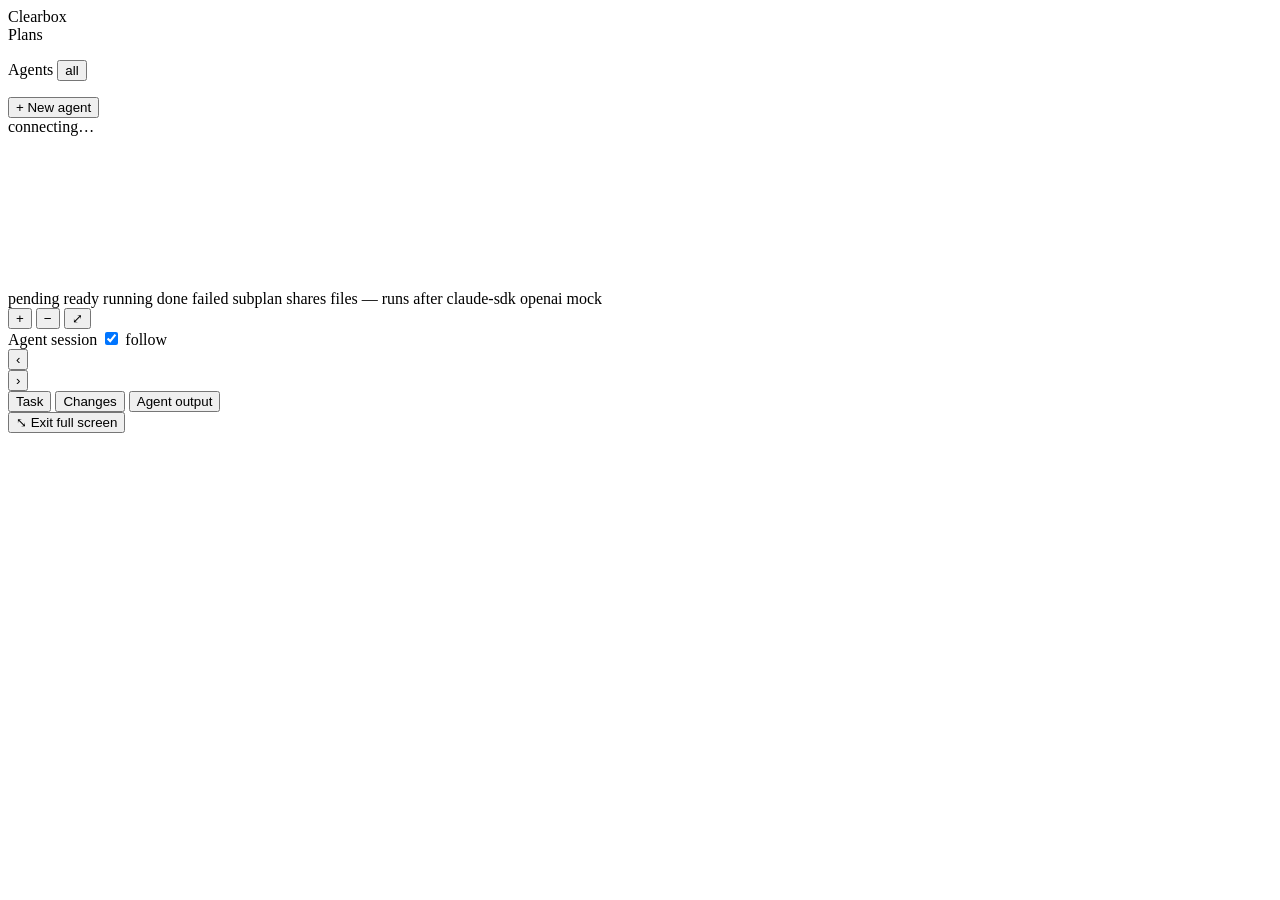
==== clearbox/static/index.html @ 18e98ffe "Renaming" ====
<!doctype html>
<html lang="en">
<head>
  <meta charset="utf-8">
  <meta name="viewport" content="width=device-width, initial-scale=1">
  <title>Clearbox</title>
  <link rel="stylesheet" href="/static/style.css">
</head>
<body>
  <aside id="sidebar">
    <div class="brand"><span class="logo"></span>Clearbox</div>
    <div class="section-label">Plans</div>
    <ul id="plan-list"></ul>
    <div class="section-label agents-label">
      <span>Agents</span>
      <button id="agent-all" class="link" title="overview of all agent profiles">all</button>
    </div>
    <ul id="agent-list" aria-label="agent profiles"></ul>
    <div class="agent-new-wrap"><button id="agent-new" title="connect an OpenAI-compatible endpoint, a Claude model or a mock agent">+ New agent</button></div>
    <div class="sidebar-foot">
      <span id="conn" class="conn off" title="live connection"></span>
      <span id="conn-text">connecting…</span>
    </div>
  </aside>

  <main id="main">
    <header id="topbar">
      <nav id="crumbs"></nav>
      <span id="plan-status" class="pill"></span>
      <span id="plan-workdir" class="workdir-ctl"></span>
      <span id="plan-agent" class="agent-ctl"></span>
      <div class="spacer"></div>
      <div id="controls"></div>
    </header>
    <div id="active-bar"></div>
    <div id="canvas-wrap">
      <svg id="canvas">
        <defs>
          <marker id="arrow" viewBox="0 0 10 10" refX="9" refY="5" markerWidth="7" markerHeight="7" orient="auto-start-reverse">
            <path d="M0,0 L10,5 L0,10 z" class="arrow-head"></path>
          </marker>
          <marker id="arrow-done" viewBox="0 0 10 10" refX="9" refY="5" markerWidth="7" markerHeight="7" orient="auto-start-reverse">
            <path d="M0,0 L10,5 L0,10 z" class="arrow-head done"></path>
          </marker>
          <marker id="arrow-active" viewBox="0 0 10 10" refX="9" refY="5" markerWidth="7" markerHeight="7" orient="auto-start-reverse">
            <path d="M0,0 L10,5 L0,10 z" class="arrow-head active"></path>
          </marker>
          <marker id="arrow-files" viewBox="0 0 10 10" refX="9" refY="5" markerWidth="7" markerHeight="7" orient="auto-start-reverse">
            <path d="M1,1 L9,5 L1,9" class="arrow-head files"></path>
          </marker>
        </defs>
        <g id="viewport"><g id="edges"></g><g id="nodes"></g></g>
      </svg>
      <div id="empty" class="empty hidden"></div>
      <div id="legend">
        <span><i class="dot pending"></i>pending</span>
        <span><i class="dot ready"></i>ready</span>
        <span><i class="dot running"></i>running</span>
        <span><i class="dot done"></i>done</span>
        <span><i class="dot failed"></i>failed</span>
        <span><i class="stack-icon"></i>subplan</span>
        <span title="these nodes write the same file, so they take turns: lowest node number first, each later one drawn a step lower"><i class="fconn-icon"></i>shares files — runs after</span>
        <span title="agent harness colours; a filled dot on a node's agent chip = set on that node"><i class="hswatch h-claude-sdk"></i>claude-sdk</span>
        <span><i class="hswatch h-openai"></i>openai</span>
        <span><i class="hswatch h-mock"></i>mock</span>
      </div>
      <div id="zoom">
        <button data-z="in" title="zoom in">+</button>
        <button data-z="out" title="zoom out">−</button>
        <button data-z="fit" title="fit to screen">⤢</button>
      </div>
    </div>
  </main>

  <aside id="drawer" class="closed">
    <div id="drawer-head"></div>
    <div id="drawer-body">
      <div id="node-info"></div>
      <div class="transcript-head" id="transcript-head">
        <span>Agent session</span>
        <label class="follow"><input type="checkbox" id="follow" checked> follow</label>
      </div>
      <div id="transcript"></div>
    </div>
  </aside>

  <div id="full-view" class="closed">
    <div id="full-topbar">
      <button id="full-prev" class="nav-btn" title="previous node (k / ←)">‹</button>
      <div id="full-head-slot"></div>
      <button id="full-next" class="nav-btn" title="next node (j / →)">›</button>
      <div id="full-tabs" role="tablist">
        <button class="ftab" data-tab="task" role="tab" title="task, agent and result (1)">Task</button>
        <button class="ftab" data-tab="changes" role="tab" title="file diffs (2)">Changes</button>
        <button class="ftab" data-tab="output" role="tab" title="agent session (3)">Agent output</button>
      </div>
      <div class="spacer"></div>
      <button id="full-exit" class="close" title="exit full screen (Esc)">⤡ Exit full screen</button>
    </div>
    <div id="full-body">
      <section class="fpane" data-pane="task"><div id="full-info-col"></div></section>
      <section class="fpane" data-pane="changes">
        <div id="full-file-list"></div>
        <div id="full-diff"></div>
      </section>
      <section class="fpane" data-pane="output"><div id="full-transcript-col"></div></section>
    </div>
  </div>

  <aside id="agent-drawer" class="closed" aria-labelledby="agent-title">
    <div id="agent-head"></div>
    <div id="agent-body"></div>
  </aside>

  <script src="/static/app.js"></script>
</body>
</html>
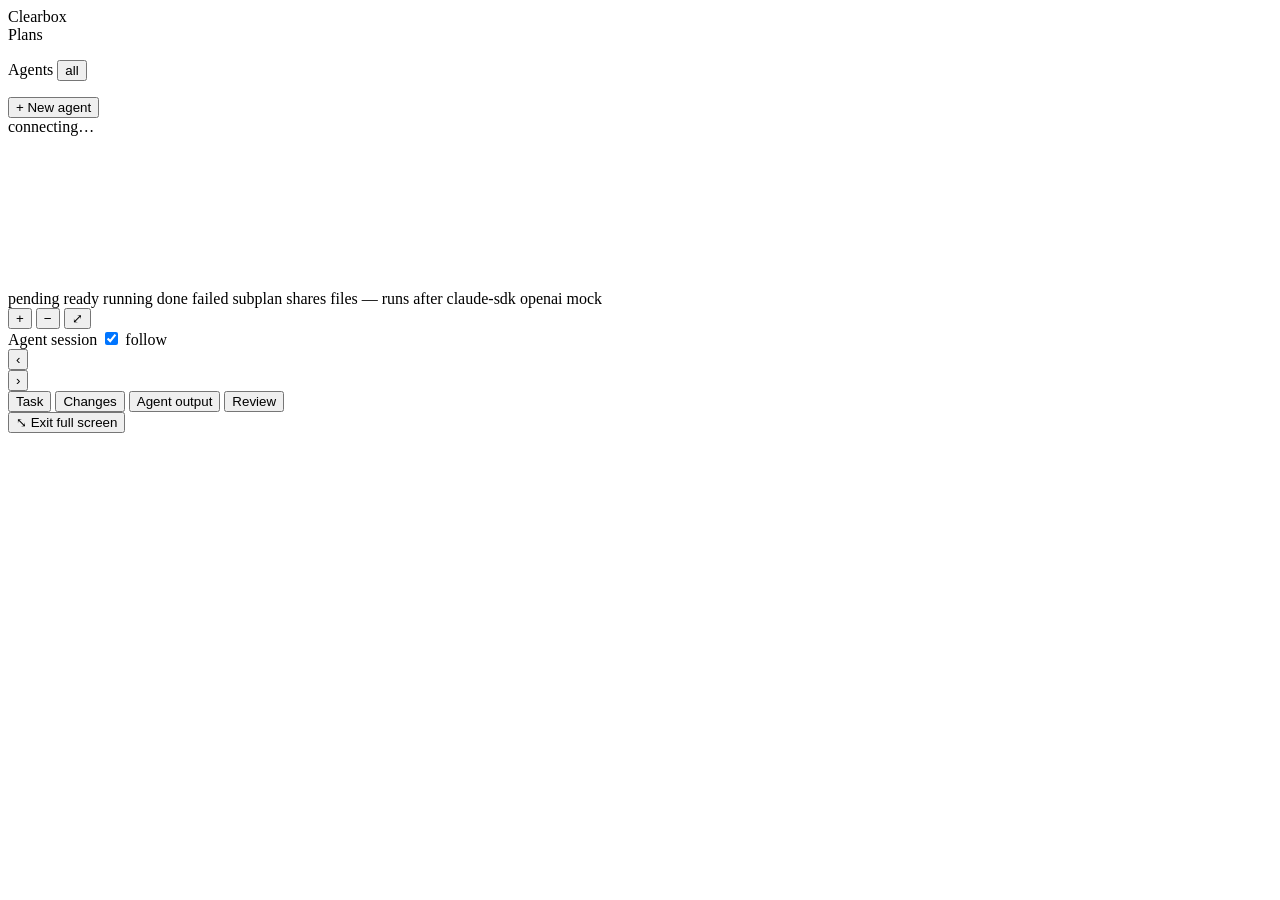
==== commit 95c183cf: "Review option" ====
--- a/clearbox/static/index.html
+++ b/clearbox/static/index.html
@@ -27,8 +27,10 @@
     <header id="topbar">
       <nav id="crumbs"></nav>
       <span id="plan-status" class="pill"></span>
+      <span id="plan-review" class="menu"></span>
       <span id="plan-workdir" class="workdir-ctl"></span>
       <span id="plan-agent" class="agent-ctl"></span>
+      <span id="plan-review-agent" class="agent-ctl"></span>
       <div class="spacer"></div>
       <div id="controls"></div>
     </header>
@@ -93,6 +95,7 @@
         <button class="ftab" data-tab="task" role="tab" title="task, agent and result (1)">Task</button>
         <button class="ftab" data-tab="changes" role="tab" title="file diffs (2)">Changes</button>
         <button class="ftab" data-tab="output" role="tab" title="agent session (3)">Agent output</button>
+        <button class="ftab" data-tab="review" role="tab" title="review verdict and findings (4)">Review</button>
       </div>
       <div class="spacer"></div>
       <button id="full-exit" class="close" title="exit full screen (Esc)">⤡ Exit full screen</button>
@@ -104,6 +107,7 @@
         <div id="full-diff"></div>
       </section>
       <section class="fpane" data-pane="output"><div id="full-transcript-col"></div></section>
+      <section class="fpane" data-pane="review"><div id="full-review"></div></section>
     </div>
   </div>
 
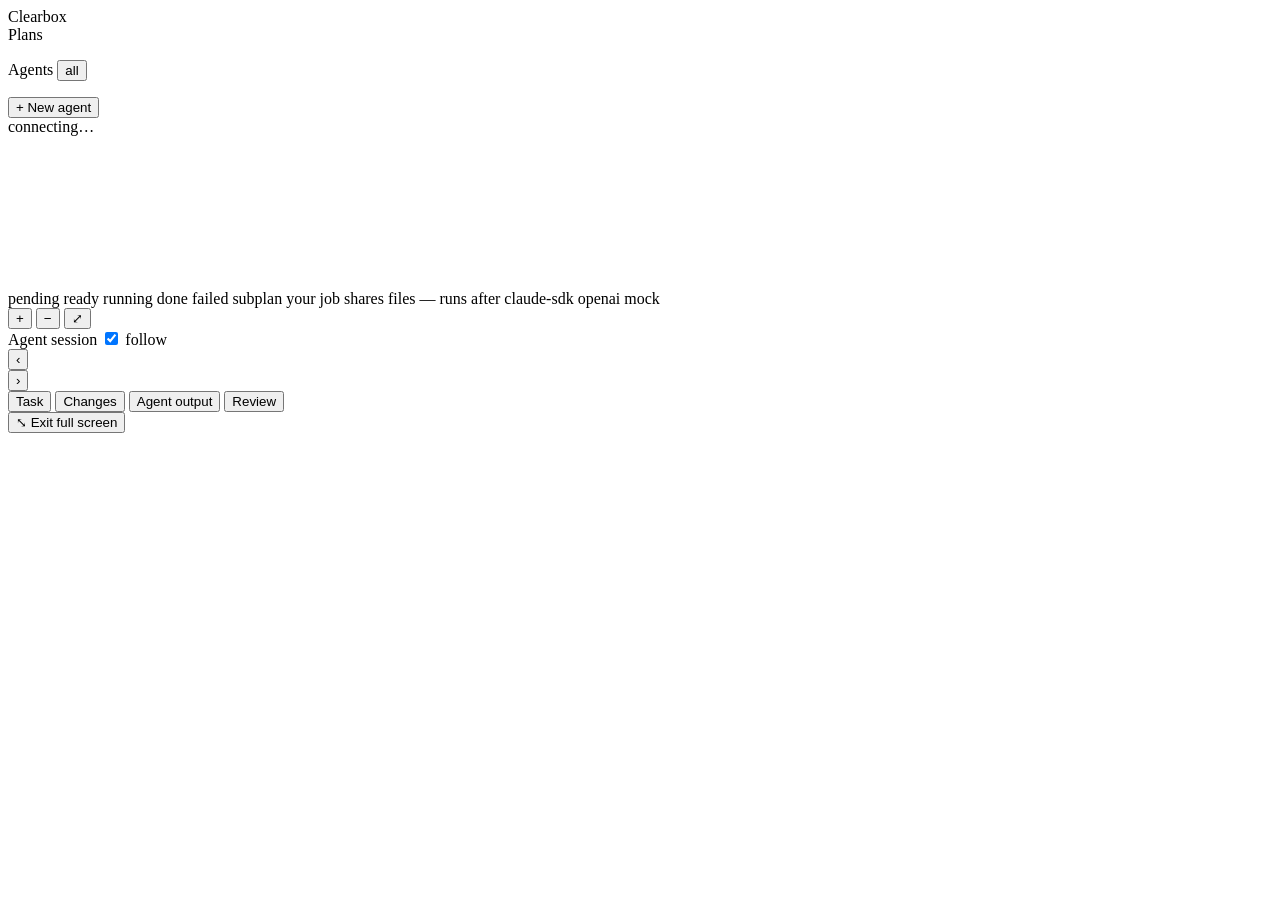
==== commit 37d753ed: "User-job nodes, agent capability and test levels (0.2.0) User-job nodes: a node with kind='user' is " ====
--- a/clearbox/static/index.html
+++ b/clearbox/static/index.html
@@ -61,6 +61,7 @@
         <span><i class="dot done"></i>done</span>
         <span><i class="dot failed"></i>failed</span>
         <span><i class="stack-icon"></i>subplan</span>
+        <span title="a step a person does (push a branch, open the MR, approve); no agent runs it and the plan waits there until you mark it done"><i class="user-job-icon"></i>your job</span>
         <span title="these nodes write the same file, so they take turns: lowest node number first, each later one drawn a step lower"><i class="fconn-icon"></i>shares files — runs after</span>
         <span title="agent harness colours; a filled dot on a node's agent chip = set on that node"><i class="hswatch h-claude-sdk"></i>claude-sdk</span>
         <span><i class="hswatch h-openai"></i>openai</span>
